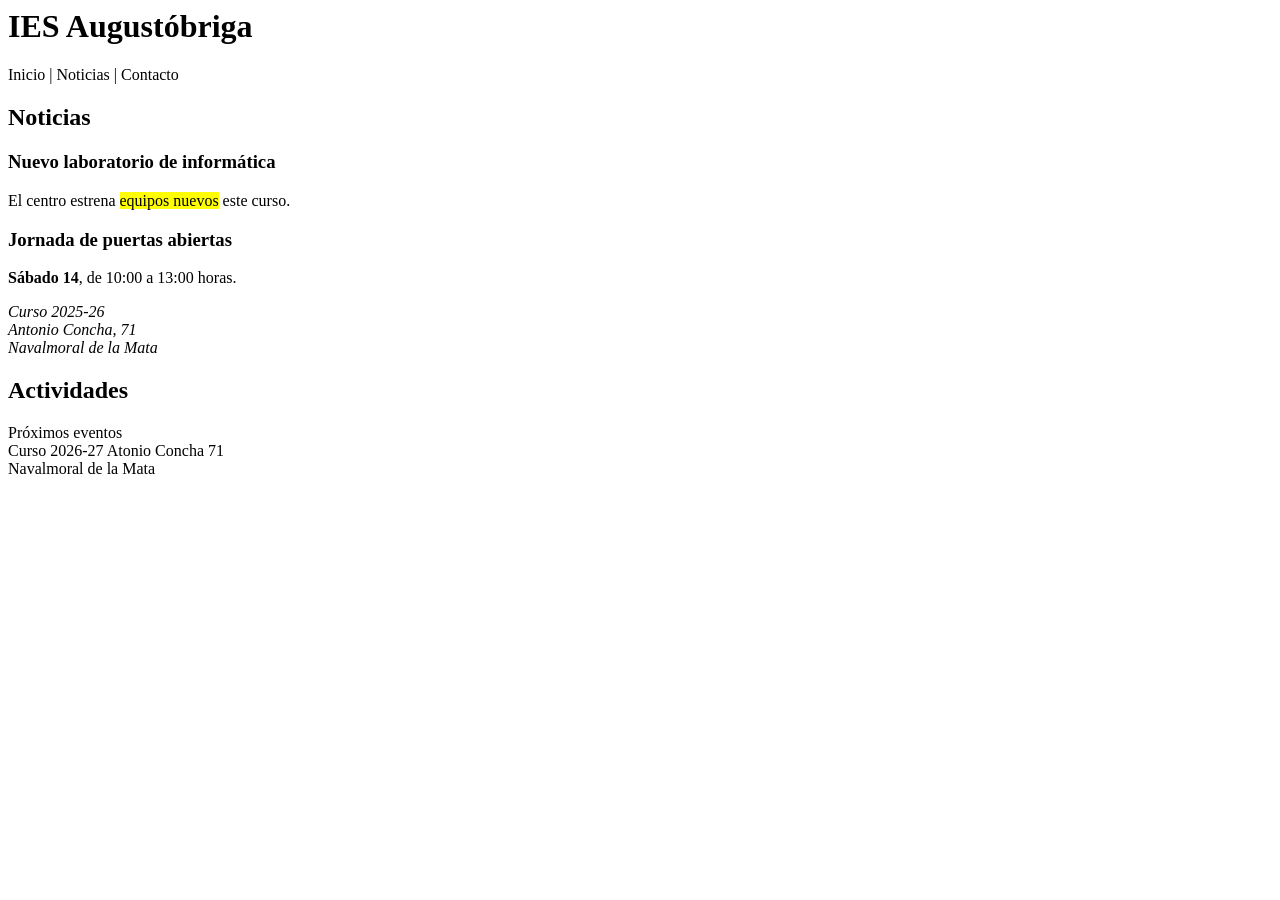
==== indexmario.html @ 269778a8 "10192026" ====
<head>
    <meta charset="UTF-8">
    <title>IES Augustóbriga</title>
    <meta name="desription" content="Página web del IES Augustóbriga" />
    <link rel="stylesheet" href="css/estilos.css" />
</head>

<body>
    <header>
        <h1>IES Augustóbriga</h1>
    </header>
    <nav>Inicio | Noticias | Contacto</nav>
    <main>
        <section id="noticias">
            <h2>Noticias</h2>
            <article id="noticia1" class="noticia">
                <h3>Nuevo laboratorio de informática</h3>
                <p>El centro estrena <mark>equipos nuevos</mark> este curso.</p>
            </article>
            <article id="noticia2" class="noticia">
                <h3>Jornada de puertas abiertas</h3>
                <p><strong>Sábado 14</strong>, de 10:00 a 13:00 horas.</p>
            </article>
        </section>
        <footer>
            <address>Curso 2025-26 <br> Antonio Concha, 71 <br>Navalmoral de la Mata</address>
        </footer>

        <section id="actividades">
            <h2>Actividades</h2>
        </section>
    </main>
    <aside>Próximos eventos</aside>
    <footer>Curso 2026-27 Atonio Concha 71<br> Navalmoral de la Mata</footer>

</body>

</html>
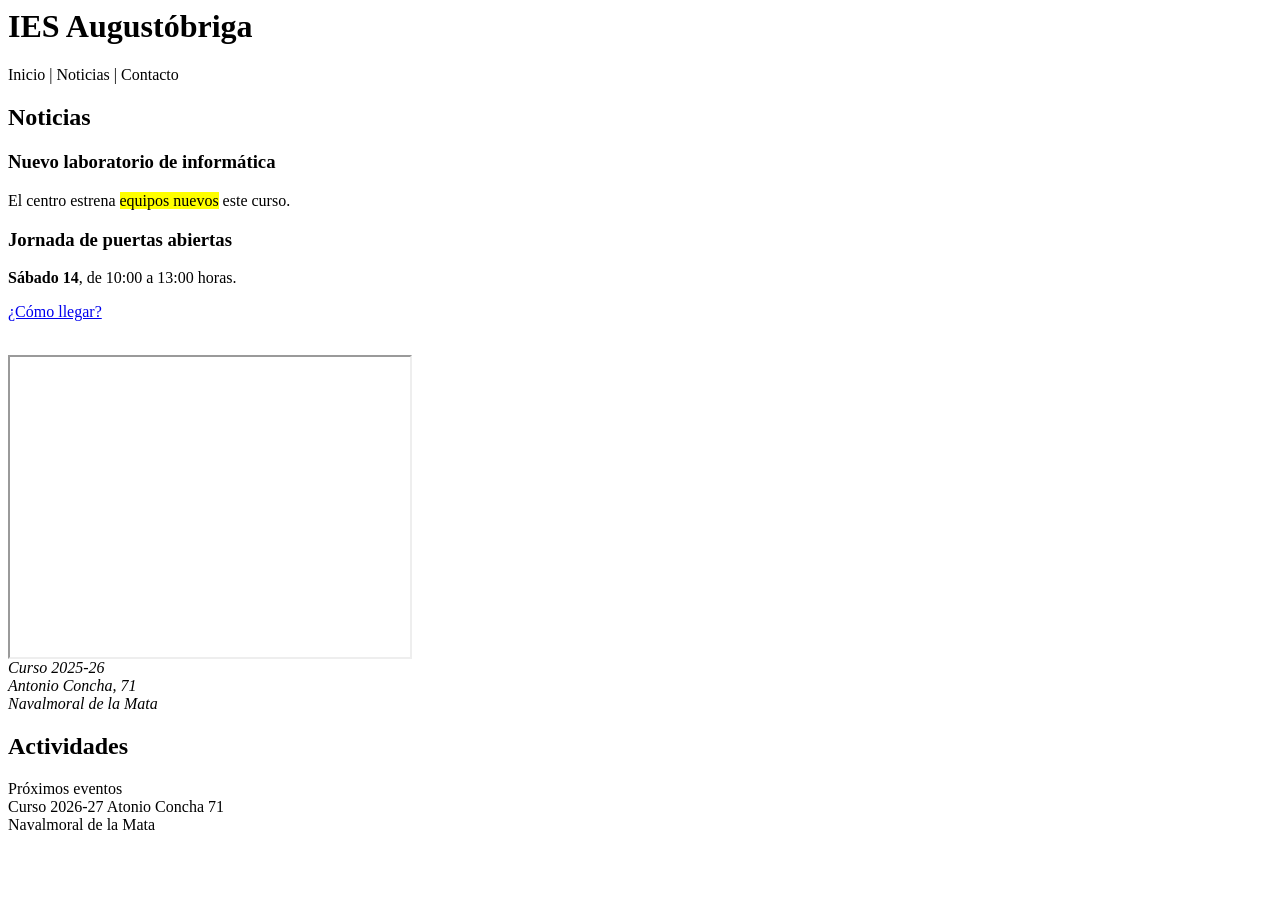
==== commit d60d6994: "26102026" ====
--- a/indexmario.html
+++ b/indexmario.html
@@ -22,6 +22,11 @@
                 <p><strong>Sábado 14</strong>, de 10:00 a 13:00 horas.</p>
             </article>
         </section>
+        <section id="como-llegar">
+            <p><a href="https://iesaugustobriga.educarex.es/" target="mapa">¿Cómo llegar?</a></p>
+            <br>
+            <iframe name="mapa" width="400" height="300"></iframe>
+        </section>
         <footer>
             <address>Curso 2025-26 <br> Antonio Concha, 71 <br>Navalmoral de la Mata</address>
         </footer>
